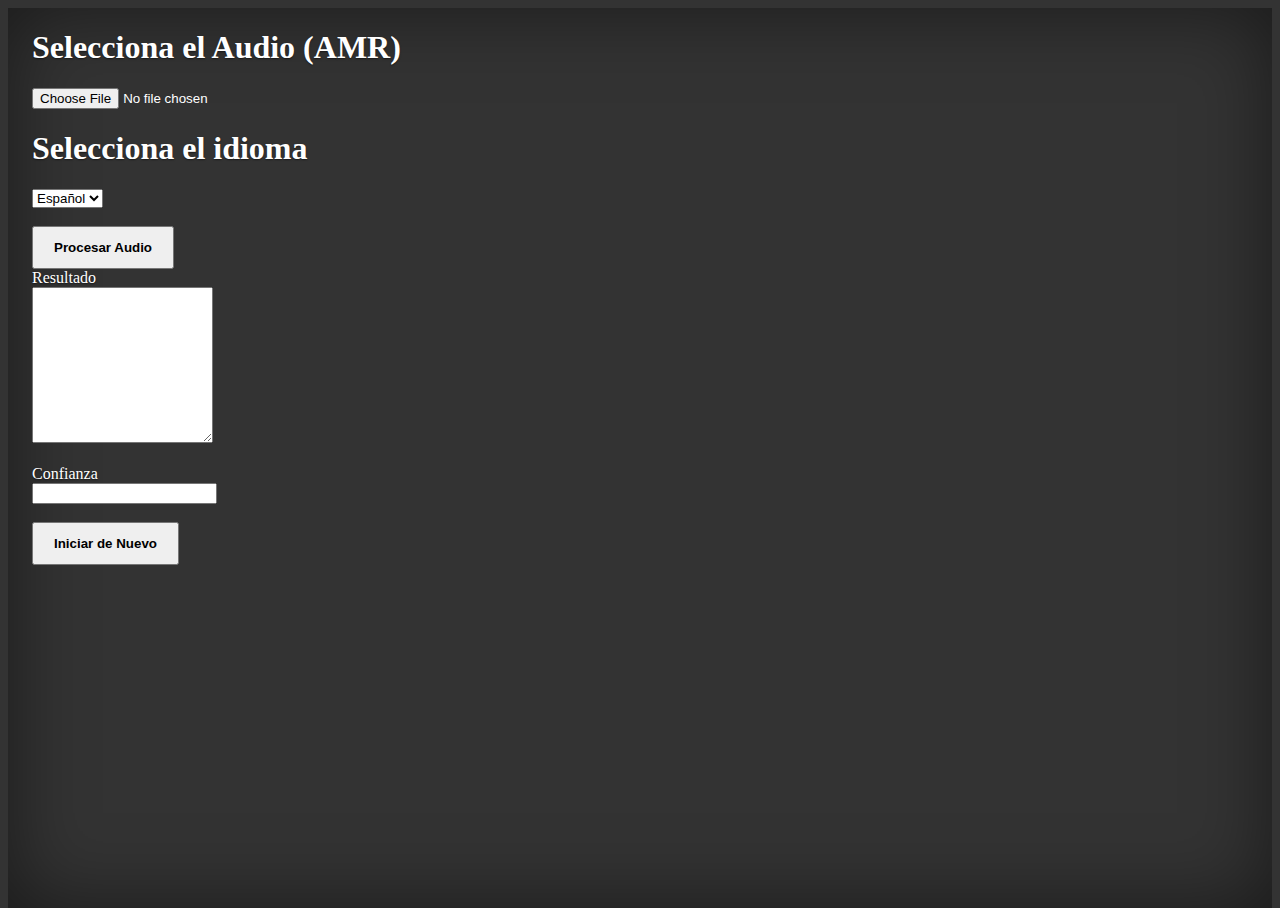
==== index.html @ 9ade4d65 "Initial commit" ====
<!doctype html>
<html lang="en">

<head>
  <!-- Required meta tags -->
  <meta charset="utf-8">
  <meta name="viewport" content="width=device-width, initial-scale=1, shrink-to-fit=no">

  <!-- Bootstrap CSS -->
  <link rel="stylesheet" href="https://stackpath.bootstrapcdn.com/bootstrap/4.1.3/css/bootstrap.min.css" integrity="sha384-MCw98/SFnGE8fJT3GXwEOngsV7Zt27NXFoaoApmYm81iuXoPkFOJwJ8ERdknLPMO" crossorigin="anonymous">
  <style>
    /*
 * Globals
 */

    /* Links */

    a,
    a:focus,
    a:hover {
      color: #fff;
    }

    /* Custom default button */

    .btn-secondary,
    .btn-secondary:hover,
    .btn-secondary:focus {
      color: #333;
      text-shadow: none;
      /* Prevent inheritance from `body` */
      background-color: #fff;
      border: .05rem solid #fff;
    }


    /*
 * Base structure
 */

    html,
    body {
      height: 100%;
      background-color: #333;
    }

    body {
      display: -ms-flexbox;
      display: flex;
      color: #fff;
      text-shadow: 0 .05rem .1rem rgba(0, 0, 0, .5);
      box-shadow: inset 0 0 5rem rgba(0, 0, 0, .5);
    }

    .cover-container {
      max-width: 42em;
    }


    /*
 * Header
 */

    .masthead {
      margin-bottom: 2rem;
    }

    .masthead-brand {
      margin-bottom: 0;
    }

    .nav-masthead .nav-link {
      padding: .25rem 0;
      font-weight: 700;
      color: rgba(255, 255, 255, .5);
      background-color: transparent;
      border-bottom: .25rem solid transparent;
    }

    .nav-masthead .nav-link:hover,
    .nav-masthead .nav-link:focus {
      border-bottom-color: rgba(255, 255, 255, .25);
    }

    .nav-masthead .nav-link+.nav-link {
      margin-left: 1rem;
    }

    .nav-masthead .active {
      color: #fff;
      border-bottom-color: #fff;
    }

    @media (min-width: 48em) {
      .masthead-brand {
        float: left;
      }
      .nav-masthead {
        float: right;
      }
    }


    /*
 * Cover
 */

    .cover {
      padding: 0 1.5rem;
    }

    .cover .btn-lg {
      padding: .75rem 1.25rem;
      font-weight: 700;
    }


    /*
 * Footer
 */

    .mastfoot {
      color: rgba(255, 255, 255, .5);
    }
  </style>
</head>

<body class="text-center">

  <div class="cover-container d-flex w-100 h-100 p-3 mx-auto flex-column">


    <main role="main" class="inner cover">
    <h1 class="cover-heading">Selecciona el Audio (AMR)</h1>
      <input type="file">
      <div>
        <textarea id="encodedResult" hidden>
        </textarea>
        <h1 class="cover-heading">Selecciona el idioma</h1>
        <div class="form-group">
     <select class="form-control" id="idioma">
       <option>Español</option>
       <option>Inglés</option>
     </select>
   </div>
      </div>
      <br>
      <button type="button" class="btn btn-success btn-lg btn-block" id="procesar" >Procesar Audio</button>
      <br>
      <div class="input-group">
        <div class="input-group-prepend">
          <span class="input-group-text">Resultado</span>
        </div>
        <textarea class="form-control" aria-label="With textarea" id="resultado" rows="10"></textarea>
      </div>
      <br>
      <div class="input-group">
        <div class="input-group-prepend">
          <span class="input-group-text">Confianza</span>
        </div>

        <input type="text" class="form-control" aria-label="With textarea" id="precision">

      </div>
        <br>
      <button type="button" class="btn btn-danger btn-lg btn-block" id="restart">Iniciar de Nuevo</button>
    </main>

    <footer class="mastfoot mt-auto">

    </footer>
  </div>


  <!-- Optional JavaScript -->
  <!-- jQuery first, then Popper.js, then Bootstrap JS -->
  <script src="https://code.jquery.com/jquery-3.3.1.min.js"></script>
  <script src="https://cdnjs.cloudflare.com/ajax/libs/popper.js/1.14.3/umd/popper.min.js" integrity="sha384-ZMP7rVo3mIykV+2+9J3UJ46jBk0WLaUAdn689aCwoqbBJiSnjAK/l8WvCWPIPm49" crossorigin="anonymous"></script>
  <script src="https://stackpath.bootstrapcdn.com/bootstrap/4.1.3/js/bootstrap.min.js" integrity="sha384-ChfqqxuZUCnJSK3+MXmPNIyE6ZbWh2IMqE241rYiqJxyMiZ6OW/JmZQ5stwEULTy" crossorigin="anonymous"></script>
  <script>
    var context = new AudioContext();
    var source = null;
    var audioBuffer = null;
    var bufferToBase64 = function(buffer) {
      var bytes = new Uint8Array(buffer);
      var len = buffer.byteLength;
      var binary = "";
      for (var i = 0; i < len; i++) {
        binary += String.fromCharCode(bytes[i]);
      }
      return window.btoa(binary);
    };
    var base64ToBuffer = function(buffer) {
      var binary = window.atob(buffer);
      var buffer = new ArrayBuffer(binary.length);
      var bytes = new Uint8Array(buffer);
      for (var i = 0; i < buffer.byteLength; i++) {
        bytes[i] = binary.charCodeAt(i) & 0xFF;
      }
      return buffer;
    };

    function initSound(arrayBuffer) {
      var base64String = bufferToBase64(arrayBuffer);
      var audioFromString = base64ToBuffer(base64String);
      document.getElementById("encodedResult").value = base64String;
      context.decodeAudioData(audioFromString, function(buffer) {
        audioBuffer = buffer;
        //$("button#procesar").removeAttr("disabled");
        $("textarea#resultado").val('');
        $("input#precision").val('');

      }, function(e) {
        console.log('Error decoding file', e);
      });
    }
    var fileInput = document.querySelector('input[type="file"]');
    fileInput.addEventListener('change', function(e) {
      var reader = new FileReader();
      reader.onload = function(e) {
        initSound(this.result);
      };
      reader.readAsArrayBuffer(this.files[0]);
    }, false);
    // Load file from a URL as an ArrayBuffer.
    // Example: loading via xhr2: loadSoundFile('sounds/test.mp3');
    function loadSoundFile(url) {
      var xhr = new XMLHttpRequest();
      xhr.open('GET', url, true);
      xhr.responseType = 'arraybuffer';
      xhr.onload = function(e) {
        initSound(this.response);

      };
      xhr.send();

    }
    $("button#procesar").click(function() {
      var base64data = $("textarea#encodedResult").val();
      var data = JSON.stringify({
        "config": {
          "encoding": "AMR",
          "sampleRateHertz": 8000,
          "languageCode": "es-MX",
          "maxAlternatives": 1,
          "profanityFilter": true,
          "enableWordTimeOffsets": false
        },
        "audio": {
          "content": base64data
        }
      });
      var settings = {
        "async": true,
        "crossDomain": true,
        "url": "https://speech.googleapis.com/v1/speech:recognize?key=AIzaSyDjFb-kHwyIdaQrjIRV_v_pJYpGWpBhKps",
        "method": "POST",
        "headers": {
          "Content-Type": "application/json",
          "Cache-Control": "no-cache",

        },
        "processData": false,
        "data": data
      }

      $.ajax(settings).done(function(response) {
        console.log(response);

        $("textarea#resultado").val(response.results["0"].alternatives["0"].transcript);
        $("input#precision").val(response.results["0"].alternatives["0"].confidence * 100);
      });

    });


    $("button#restart").click(function() {
      location.reload();

    });
  </script>


</body>

</html>
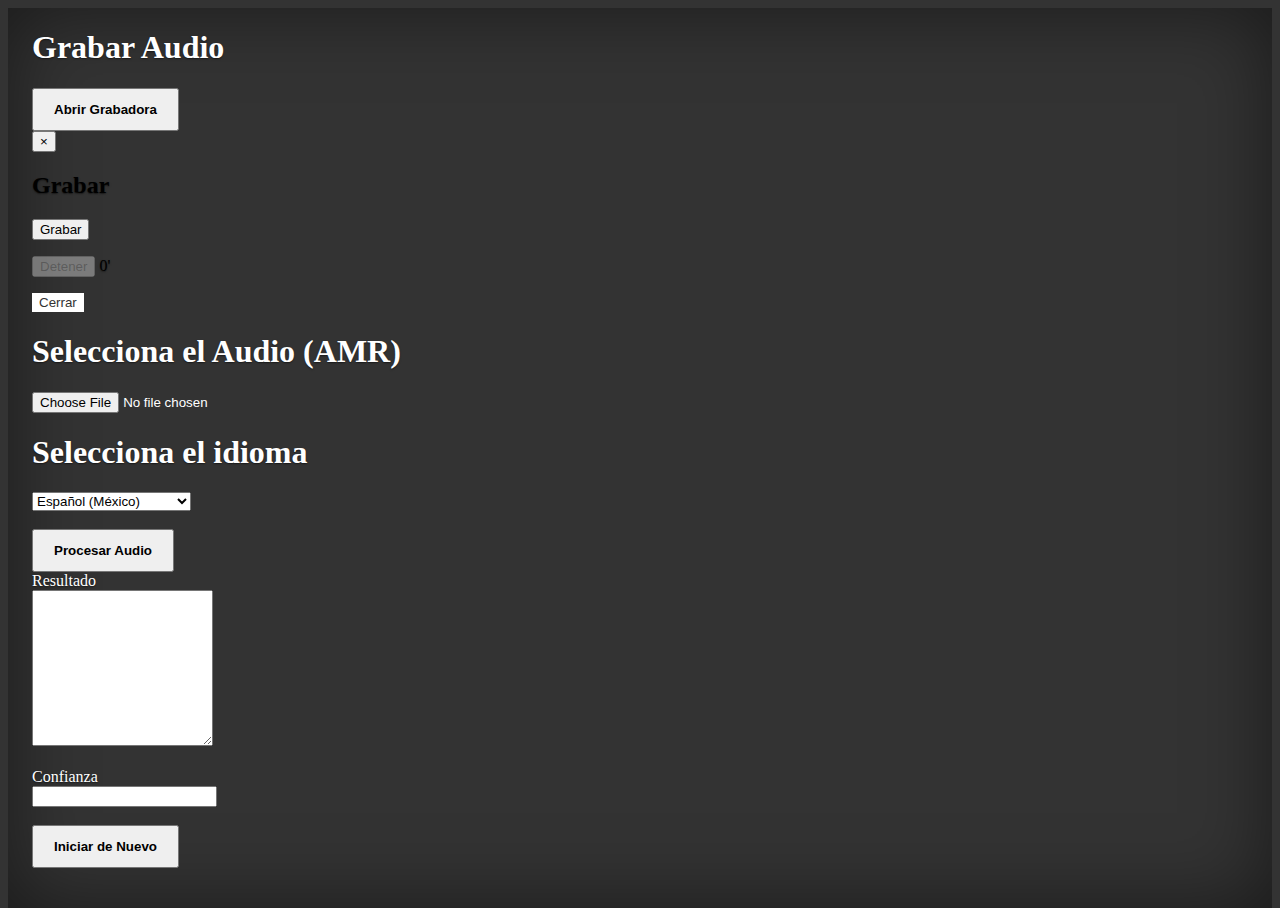
==== commit baa7eda9: "Se identa código -TODO: Abstraer código de Estilos y JavaScript -TODO: Limpieza de código e interfac" ====
--- a/index.html
+++ b/index.html
@@ -9,6 +9,14 @@
   <!-- Bootstrap CSS -->
   <link rel="stylesheet" href="https://stackpath.bootstrapcdn.com/bootstrap/4.1.3/css/bootstrap.min.css" integrity="sha384-MCw98/SFnGE8fJT3GXwEOngsV7Zt27NXFoaoApmYm81iuXoPkFOJwJ8ERdknLPMO" crossorigin="anonymous">
   <style>
+    h2.modal2 {
+      color: black;
+    }
+
+    span#amr-record-duration {
+      color: black;
+    }
+
     /*
  * Globals
  */
@@ -18,7 +26,7 @@
     a,
     a:focus,
     a:hover {
-      color: #fff;
+      color: #000;
     }
 
     /* Custom default button */
@@ -123,29 +131,84 @@
       color: rgba(255, 255, 255, .5);
     }
   </style>
+  <style>
+    div#player-amr {
+      display: none;
+    }
+  </style>
 </head>
 
 <body class="text-center">
 
   <div class="cover-container d-flex w-100 h-100 p-3 mx-auto flex-column">
-
-
     <main role="main" class="inner cover">
-    <h1 class="cover-heading">Selecciona el Audio (AMR)</h1>
+      <h1 class="cover-heading">Grabar Audio</h1>
+      <button type="button" class="btn btn-success btn-lg btn-block" data-toggle="modal" data-target="#exampleModal">
+  Abrir Grabadora
+</button>
+
+      <!-- Modal -->
+      <div class="modal fade" id="exampleModal" tabindex="-1" role="dialog" aria-labelledby="exampleModalLabel" aria-hidden="true">
+        <div class="modal-dialog" role="document">
+          <div class="modal-content">
+            <div class="modal-header">
+
+              <button type="button" class="close" data-dismiss="modal" aria-label="Close">
+          <span aria-hidden="true">&times;</span>
+        </button>
+            </div>
+            <div class="modal-body">
+              <div id="player-amr">
+                <p>
+                  Load demo file: <button id="amr-load">Load & Decode</button>
+                </p>
+                <p>
+                  Load a local file: <input type="file" id="amr-file" accept=".amr">
+                </p>
+                <p>
+                  <button id="amr-play" disabled>Play</button>
+                  <span id="amr-duration">0'</span>
+                </p>
+              </div>
+              <h2 class="modal2">Grabar</h2>
+              <div id="recorder-amr">
+                <p>
+                  <button id="amr-record">Grabar</button>
+                </p>
+                <p>
+                  <button id="amr-play-record" disabled>Detener</button>
+                  <a href="#" id="amr-down-record"></a>
+                  <span id="amr-record-duration">0'</span>
+                </p>
+              </div>
+            </div>
+            <div class="modal-footer">
+              <button type="button" class="btn btn-secondary" data-dismiss="modal">Cerrar</button>
+
+            </div>
+          </div>
+        </div>
+      </div>
+      <h1 class="cover-heading">Selecciona el Audio (AMR)</h1>
+
       <input type="file">
       <div>
         <textarea id="encodedResult" hidden>
         </textarea>
         <h1 class="cover-heading">Selecciona el idioma</h1>
         <div class="form-group">
-     <select class="form-control" id="idioma">
-       <option>Español</option>
-       <option>Inglés</option>
+          <select class="form-control" id="langcodeselect">
+       <option value="es-MX">Español (México)</option>
+       <option value="es-AR">Español (Argentina)</option>
+       <option value="es-BO">Español (Bolivia)</option>
+       <option value="es-PE">Español (Perú)</option>
+       <option value="en-US">English (United States)</option>
+       <option value="en-GB">English (Great Britain)</option>
      </select>
-   </div>
+        </div>
       </div>
       <br>
-      <button type="button" class="btn btn-success btn-lg btn-block" id="procesar" >Procesar Audio</button>
+      <button type="button" class="btn btn-success btn-lg btn-block" id="procesar">Procesar Audio</button>
       <br>
       <div class="input-group">
         <div class="input-group-prepend">
@@ -162,7 +225,7 @@
         <input type="text" class="form-control" aria-label="With textarea" id="precision">
 
       </div>
-        <br>
+      <br>
       <button type="button" class="btn btn-danger btn-lg btn-block" id="restart">Iniciar de Nuevo</button>
     </main>
 
@@ -177,6 +240,7 @@
   <script src="https://code.jquery.com/jquery-3.3.1.min.js"></script>
   <script src="https://cdnjs.cloudflare.com/ajax/libs/popper.js/1.14.3/umd/popper.min.js" integrity="sha384-ZMP7rVo3mIykV+2+9J3UJ46jBk0WLaUAdn689aCwoqbBJiSnjAK/l8WvCWPIPm49" crossorigin="anonymous"></script>
   <script src="https://stackpath.bootstrapcdn.com/bootstrap/4.1.3/js/bootstrap.min.js" integrity="sha384-ChfqqxuZUCnJSK3+MXmPNIyE6ZbWh2IMqE241rYiqJxyMiZ6OW/JmZQ5stwEULTy" crossorigin="anonymous"></script>
+  <script src="amr.js"></script>
   <script>
     var context = new AudioContext();
     var source = null;
@@ -236,12 +300,14 @@
 
     }
     $("button#procesar").click(function() {
+      var langcode = $("#langcodeselect").val();
       var base64data = $("textarea#encodedResult").val();
+      console.log(langcode);
       var data = JSON.stringify({
         "config": {
           "encoding": "AMR",
           "sampleRateHertz": 8000,
-          "languageCode": "es-MX",
+          "languageCode": langcode,
           "maxAlternatives": 1,
           "profanityFilter": true,
           "enableWordTimeOffsets": false
@@ -279,7 +345,104 @@
 
     });
   </script>
-
+  <script>
+    (function() {
+      function E(selector) {
+        return document.querySelector(selector);
+      }
+
+      /**** Decode & Play ****/
+
+      var amr;
+
+      var loadDemoBtn = E('#amr-load');
+      var loadAmrFile = E('#amr-file');
+      var playBtn = E('#amr-play');
+      var duration = E('#amr-duration');
+
+      loadDemoBtn.onclick = function() {
+        amr = new BenzAMRRecorder();
+        loadDemoBtn.setAttribute('disabled', true);
+        loadAmrFile.setAttribute('disabled', true);
+        playBtn.setAttribute('disabled', true);
+        amr.initWithUrl('./res/mario.amr').then(function() {
+          loadDemoBtn.removeAttribute('disabled');
+          loadAmrFile.removeAttribute('disabled');
+          playBtn.removeAttribute('disabled');
+          duration.innerHTML = amr.getDuration().toFixed(2) + '\'';
+        });
+      };
+
+      playBtn.onclick = function() {
+        if (amr.isPlaying()) {
+          amr.stop();
+          playBtn.innerHTML = 'Play';
+        } else {
+          amr.play();
+          playBtn.innerHTML = 'Stop';
+          amr.onEnded(function() {
+            playBtn.innerHTML = 'Play';
+          });
+        }
+      };
+
+      loadAmrFile.onchange = function() {
+        amr = new BenzAMRRecorder();
+        loadDemoBtn.setAttribute('disabled', true);
+        loadAmrFile.setAttribute('disabled', true);
+        playBtn.setAttribute('disabled', true);
+        amr.initWithBlob(this.files[0]).then(function() {
+          loadDemoBtn.removeAttribute('disabled');
+          loadAmrFile.removeAttribute('disabled');
+          playBtn.removeAttribute('disabled');
+          duration.innerHTML = amr.getDuration().toFixed(2) + '\'';
+        });
+      };
+
+      /***** Record & Encode *****/
+
+      var amrForRecorder;
+
+      var recordBtn = E('#amr-record');
+      var playRecordBtn = E('#amr-play-record');
+      var downRecordLink = E('#amr-down-record');
+      var recordDuration = E('#amr-record-duration');
+
+      recordBtn.onclick = function() {
+        if (amrForRecorder && amrForRecorder.isRecording()) {
+          recordBtn.innerHTML = 'Grabar';
+          playRecordBtn.removeAttribute('disabled');
+          amrForRecorder.finishRecord().then(() => {
+            downRecordLink.href = window.URL.createObjectURL(amrForRecorder.getBlob());
+            downRecordLink.innerHTML = 'Descargar';
+            recordDuration.innerHTML = amrForRecorder.getDuration().toFixed(2) + '\'';
+          });
+        } else {
+          recordBtn.innerHTML = 'Detener';
+          playRecordBtn.setAttribute('disabled', true);
+          amrForRecorder = new BenzAMRRecorder();
+          amrForRecorder.initWithRecord().then(() => {
+            amrForRecorder.startRecord();
+          }).catch(function(e) {
+            alert(JSON.stringify(e));
+          });
+        }
+      };
+
+      playRecordBtn.onclick = function() {
+        if (amrForRecorder.isPlaying()) {
+          amrForRecorder.stop();
+          playRecordBtn.innerHTML = 'Reproducir';
+        } else {
+          amrForRecorder.play();
+          playRecordBtn.innerHTML = 'Detener';
+          amrForRecorder.onEnded(function() {
+            playRecordBtn.innerHTML = 'Play Record';
+          });
+        }
+      };
+    })();
+  </script>
 
 </body>
 
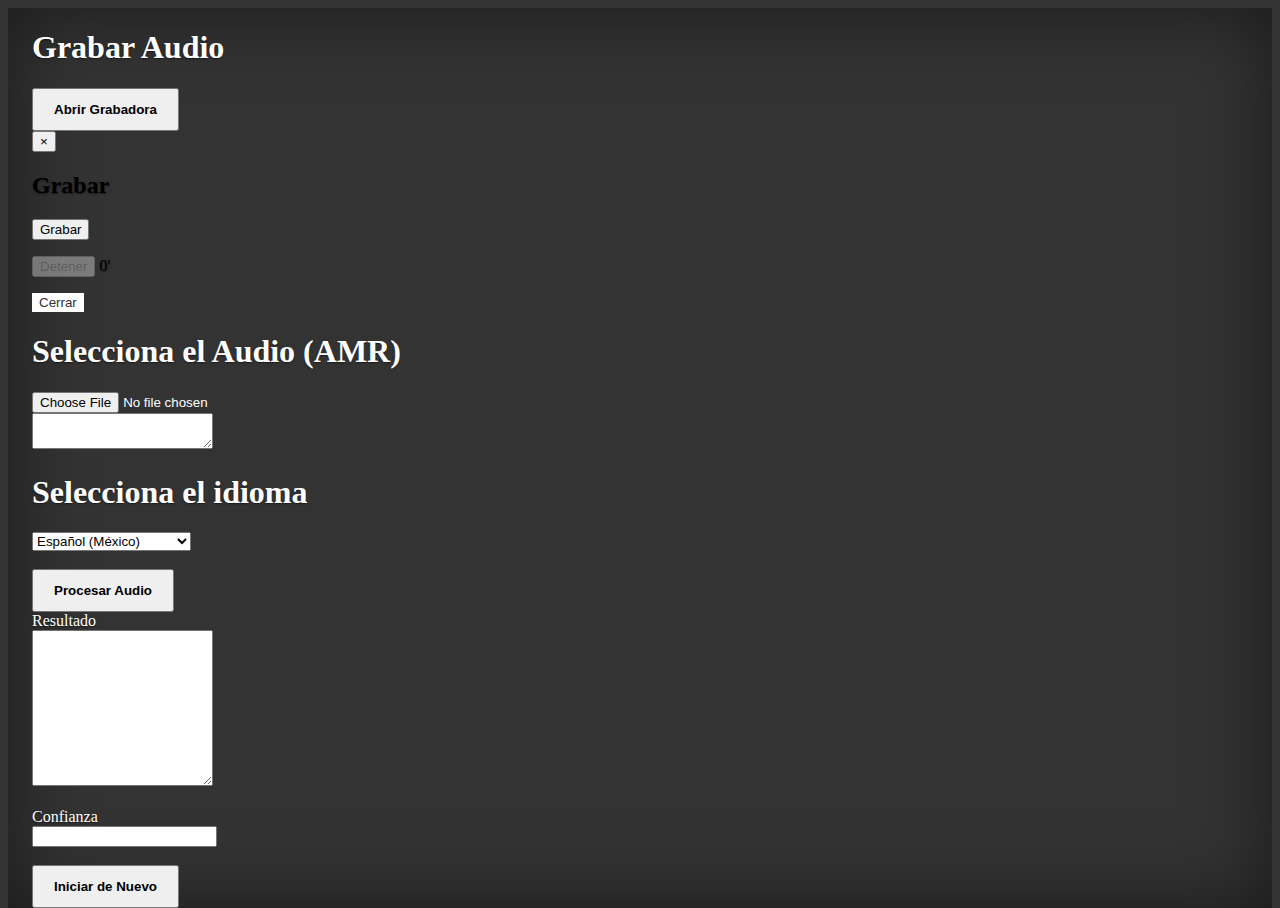
==== commit 71970987: "Se cambia función de Base64" ====
--- a/index.html
+++ b/index.html
@@ -191,9 +191,9 @@
       </div>
       <h1 class="cover-heading">Selecciona el Audio (AMR)</h1>
 
-      <input type="file">
+      <input type="file" id="filePicker">
       <div>
-        <textarea id="encodedResult" hidden>
+        <textarea id="encodedResult">
         </textarea>
         <h1 class="cover-heading">Selecciona el idioma</h1>
         <div class="form-group">
@@ -242,63 +242,27 @@
   <script src="https://stackpath.bootstrapcdn.com/bootstrap/4.1.3/js/bootstrap.min.js" integrity="sha384-ChfqqxuZUCnJSK3+MXmPNIyE6ZbWh2IMqE241rYiqJxyMiZ6OW/JmZQ5stwEULTy" crossorigin="anonymous"></script>
   <script src="amr.js"></script>
   <script>
-    var context = new AudioContext();
-    var source = null;
-    var audioBuffer = null;
-    var bufferToBase64 = function(buffer) {
-      var bytes = new Uint8Array(buffer);
-      var len = buffer.byteLength;
-      var binary = "";
-      for (var i = 0; i < len; i++) {
-        binary += String.fromCharCode(bytes[i]);
-      }
-      return window.btoa(binary);
-    };
-    var base64ToBuffer = function(buffer) {
-      var binary = window.atob(buffer);
-      var buffer = new ArrayBuffer(binary.length);
-      var bytes = new Uint8Array(buffer);
-      for (var i = 0; i < buffer.byteLength; i++) {
-        bytes[i] = binary.charCodeAt(i) & 0xFF;
-      }
-      return buffer;
-    };
-
-    function initSound(arrayBuffer) {
-      var base64String = bufferToBase64(arrayBuffer);
-      var audioFromString = base64ToBuffer(base64String);
-      document.getElementById("encodedResult").value = base64String;
-      context.decodeAudioData(audioFromString, function(buffer) {
-        audioBuffer = buffer;
-        //$("button#procesar").removeAttr("disabled");
-        $("textarea#resultado").val('');
-        $("input#precision").val('');
-
-      }, function(e) {
-        console.log('Error decoding file', e);
-      });
-    }
-    var fileInput = document.querySelector('input[type="file"]');
-    fileInput.addEventListener('change', function(e) {
-      var reader = new FileReader();
-      reader.onload = function(e) {
-        initSound(this.result);
-      };
-      reader.readAsArrayBuffer(this.files[0]);
-    }, false);
-    // Load file from a URL as an ArrayBuffer.
-    // Example: loading via xhr2: loadSoundFile('sounds/test.mp3');
-    function loadSoundFile(url) {
-      var xhr = new XMLHttpRequest();
-      xhr.open('GET', url, true);
-      xhr.responseType = 'arraybuffer';
-      xhr.onload = function(e) {
-        initSound(this.response);
-
-      };
-      xhr.send();
-
-    }
+  var handleFileSelect = function(evt) {
+    var files = evt.target.files;
+    var file = files[0];
+
+    if (files && file) {
+        var reader = new FileReader();
+
+        reader.onload = function(readerEvt) {
+            var binaryString = readerEvt.target.result;
+            document.getElementById("encodedResult").value = btoa(binaryString);
+        };
+
+        reader.readAsBinaryString(file);
+    }
+};
+
+if (window.File && window.FileReader && window.FileList && window.Blob) {
+    document.getElementById('filePicker').addEventListener('change', handleFileSelect, false);
+} else {
+    alert('Tu navegador no soporta este evento.');
+}
     $("button#procesar").click(function() {
       var langcode = $("#langcodeselect").val();
       var base64data = $("textarea#encodedResult").val();
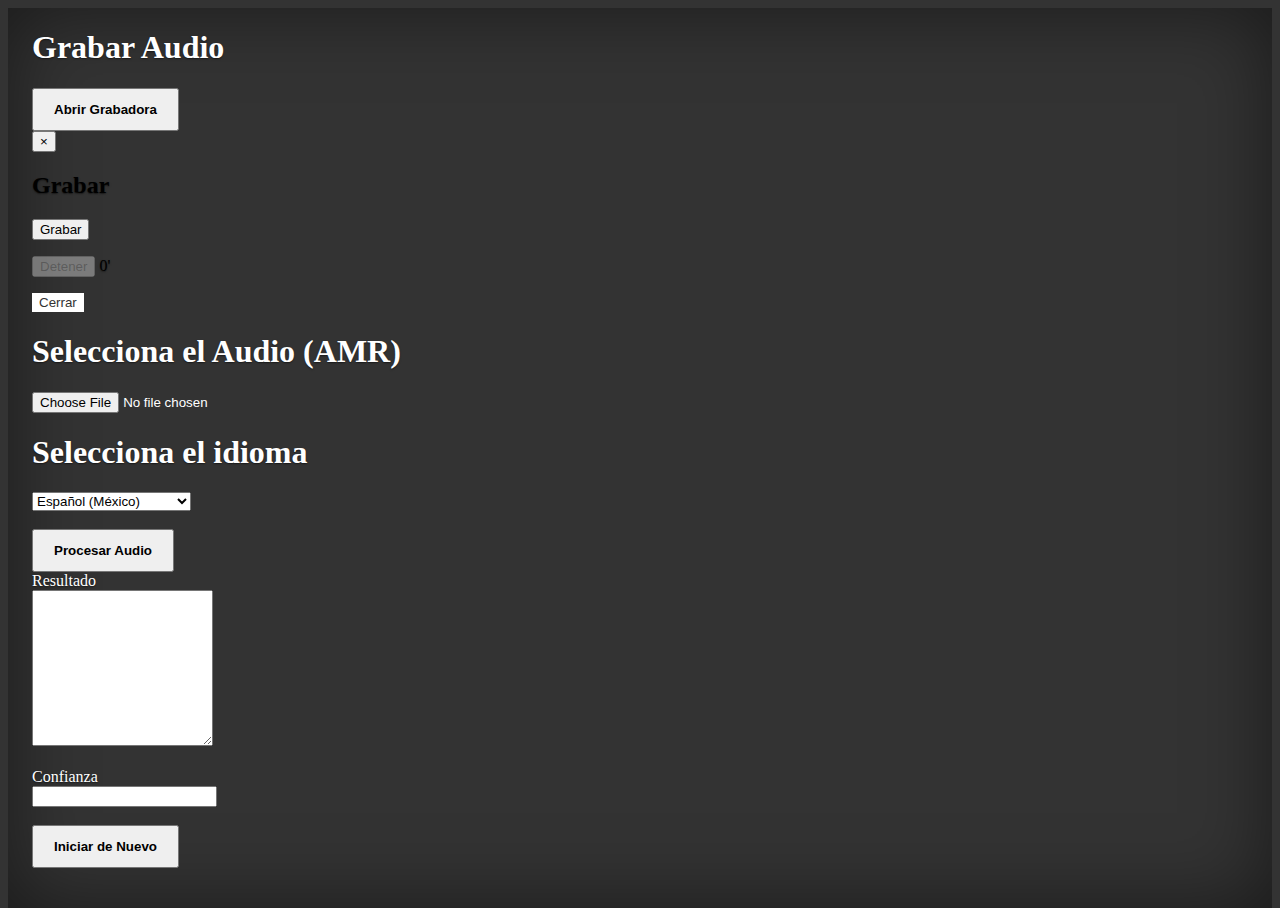
==== commit 5e070bf0: "Se agrega Fix para el prime rinicio de la grabadora" ====
--- a/index.html
+++ b/index.html
@@ -193,7 +193,7 @@
 
       <input type="file" id="filePicker">
       <div>
-        <textarea id="encodedResult">
+        <textarea id="encodedResult" hidden>
         </textarea>
         <h1 class="cover-heading">Selecciona el idioma</h1>
         <div class="form-group">
@@ -237,6 +237,12 @@
 
   <!-- Optional JavaScript -->
   <!-- jQuery first, then Popper.js, then Bootstrap JS -->
+  <script>
+  window.onload = function() {
+  var context = new AudioContext();
+
+}
+  </script>
   <script src="https://code.jquery.com/jquery-3.3.1.min.js"></script>
   <script src="https://cdnjs.cloudflare.com/ajax/libs/popper.js/1.14.3/umd/popper.min.js" integrity="sha384-ZMP7rVo3mIykV+2+9J3UJ46jBk0WLaUAdn689aCwoqbBJiSnjAK/l8WvCWPIPm49" crossorigin="anonymous"></script>
   <script src="https://stackpath.bootstrapcdn.com/bootstrap/4.1.3/js/bootstrap.min.js" integrity="sha384-ChfqqxuZUCnJSK3+MXmPNIyE6ZbWh2IMqE241rYiqJxyMiZ6OW/JmZQ5stwEULTy" crossorigin="anonymous"></script>
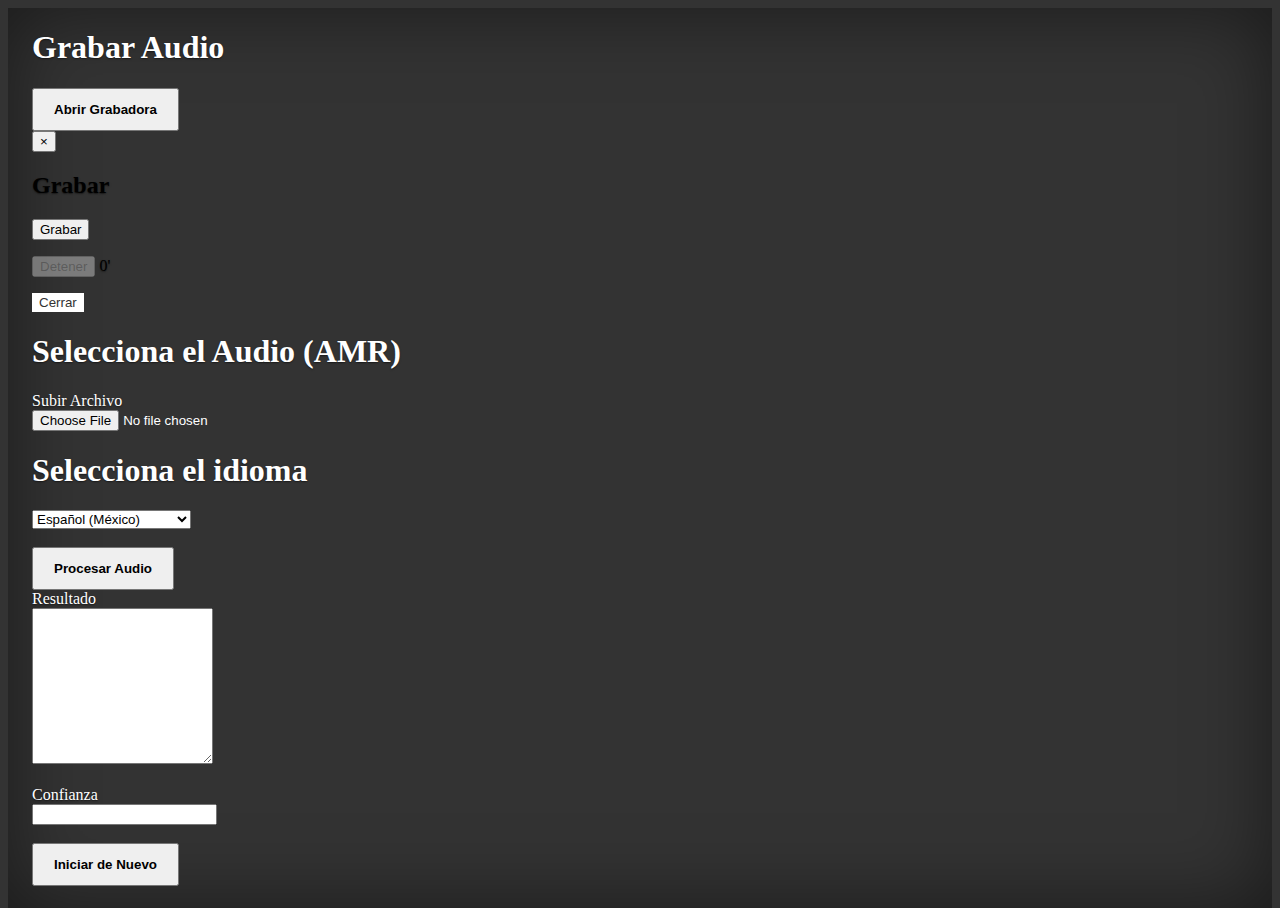
==== commit 4e12eeb4: "Se cambia el formulario de Upload" ====
--- a/index.html
+++ b/index.html
@@ -190,8 +190,15 @@
         </div>
       </div>
       <h1 class="cover-heading">Selecciona el Audio (AMR)</h1>
-
-      <input type="file" id="filePicker">
+      <div class="input-group mb-3">
+        <div class="input-group-prepend">
+          <span class="input-group-text" id="inputGroupFileAddon01">Subir Archivo</span>
+        </div>
+        <div class="custom-file">
+          <input type="file" class="custom-file-input" id="filePicker" aria-describedby="inputGroupFileAddon01">
+          <label class="custom-file-label" for="inputGroupFile01"></label>
+        </div>
+      </div>
       <div>
         <textarea id="encodedResult" hidden>
         </textarea>
@@ -384,6 +391,7 @@
           playRecordBtn.removeAttribute('disabled');
           amrForRecorder.finishRecord().then(() => {
             downRecordLink.href = window.URL.createObjectURL(amrForRecorder.getBlob());
+            console.log(amrForRecorder.getBlob());
             downRecordLink.innerHTML = 'Descargar';
             recordDuration.innerHTML = amrForRecorder.getDuration().toFixed(2) + '\'';
           });
@@ -407,7 +415,7 @@
           amrForRecorder.play();
           playRecordBtn.innerHTML = 'Detener';
           amrForRecorder.onEnded(function() {
-            playRecordBtn.innerHTML = 'Play Record';
+            playRecordBtn.innerHTML = 'Reproducir Grabacion';
           });
         }
       };
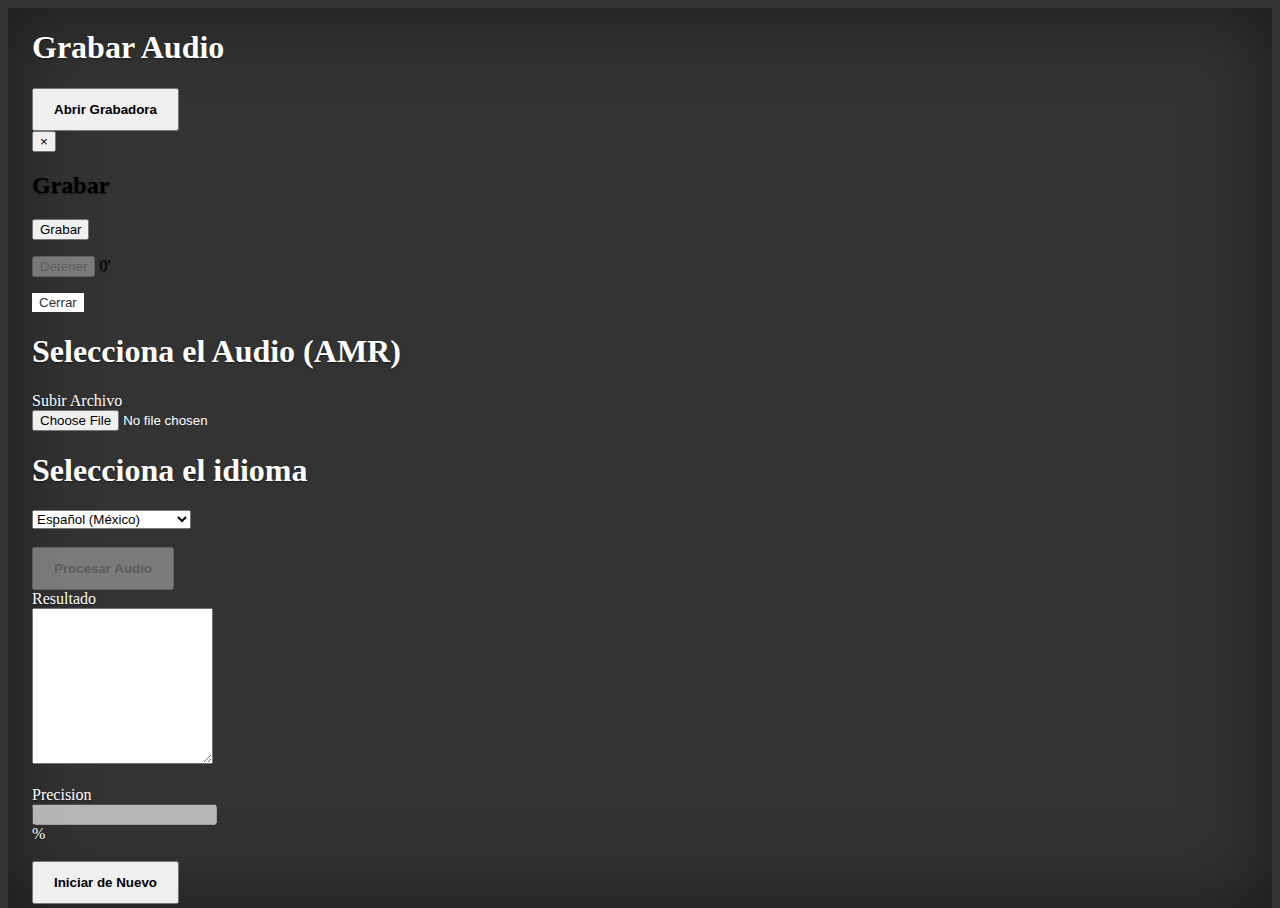
==== commit 0972bda5: "Abstraccion de codigo y clases" ====
--- a/index.html
+++ b/index.html
@@ -8,134 +8,7 @@
 
   <!-- Bootstrap CSS -->
   <link rel="stylesheet" href="https://stackpath.bootstrapcdn.com/bootstrap/4.1.3/css/bootstrap.min.css" integrity="sha384-MCw98/SFnGE8fJT3GXwEOngsV7Zt27NXFoaoApmYm81iuXoPkFOJwJ8ERdknLPMO" crossorigin="anonymous">
-  <style>
-    h2.modal2 {
-      color: black;
-    }
-
-    span#amr-record-duration {
-      color: black;
-    }
-
-    /*
- * Globals
- */
-
-    /* Links */
-
-    a,
-    a:focus,
-    a:hover {
-      color: #000;
-    }
-
-    /* Custom default button */
-
-    .btn-secondary,
-    .btn-secondary:hover,
-    .btn-secondary:focus {
-      color: #333;
-      text-shadow: none;
-      /* Prevent inheritance from `body` */
-      background-color: #fff;
-      border: .05rem solid #fff;
-    }
-
-
-    /*
- * Base structure
- */
-
-    html,
-    body {
-      height: 100%;
-      background-color: #333;
-    }
-
-    body {
-      display: -ms-flexbox;
-      display: flex;
-      color: #fff;
-      text-shadow: 0 .05rem .1rem rgba(0, 0, 0, .5);
-      box-shadow: inset 0 0 5rem rgba(0, 0, 0, .5);
-    }
-
-    .cover-container {
-      max-width: 42em;
-    }
-
-
-    /*
- * Header
- */
-
-    .masthead {
-      margin-bottom: 2rem;
-    }
-
-    .masthead-brand {
-      margin-bottom: 0;
-    }
-
-    .nav-masthead .nav-link {
-      padding: .25rem 0;
-      font-weight: 700;
-      color: rgba(255, 255, 255, .5);
-      background-color: transparent;
-      border-bottom: .25rem solid transparent;
-    }
-
-    .nav-masthead .nav-link:hover,
-    .nav-masthead .nav-link:focus {
-      border-bottom-color: rgba(255, 255, 255, .25);
-    }
-
-    .nav-masthead .nav-link+.nav-link {
-      margin-left: 1rem;
-    }
-
-    .nav-masthead .active {
-      color: #fff;
-      border-bottom-color: #fff;
-    }
-
-    @media (min-width: 48em) {
-      .masthead-brand {
-        float: left;
-      }
-      .nav-masthead {
-        float: right;
-      }
-    }
-
-
-    /*
- * Cover
- */
-
-    .cover {
-      padding: 0 1.5rem;
-    }
-
-    .cover .btn-lg {
-      padding: .75rem 1.25rem;
-      font-weight: 700;
-    }
-
-
-    /*
- * Footer
- */
-
-    .mastfoot {
-      color: rgba(255, 255, 255, .5);
-    }
-  </style>
-  <style>
-    div#player-amr {
-      display: none;
-    }
-  </style>
+  <link rel="stylesheet" href="css/style.css">
 </head>
 
 <body class="text-center">
@@ -215,7 +88,7 @@
         </div>
       </div>
       <br>
-      <button type="button" class="btn btn-success btn-lg btn-block" id="procesar">Procesar Audio</button>
+      <button type="button" class="btn btn-success btn-lg btn-block" id="procesar" disabled>Procesar Audio</button>
       <br>
       <div class="input-group">
         <div class="input-group-prepend">
@@ -224,13 +97,15 @@
         <textarea class="form-control" aria-label="With textarea" id="resultado" rows="10"></textarea>
       </div>
       <br>
-      <div class="input-group">
+
+      <div class="input-group mb-3">
         <div class="input-group-prepend">
-          <span class="input-group-text">Confianza</span>
+          <span class="input-group-text">Precision</span>
         </div>
-
-        <input type="text" class="form-control" aria-label="With textarea" id="precision">
-
+        <input type="text" class="form-control" aria-label="With textarea" id="precision" disabled>
+        <div class="input-group-append">
+          <span class="input-group-text">%</span>
+        </div>
       </div>
       <br>
       <button type="button" class="btn btn-danger btn-lg btn-block" id="restart">Iniciar de Nuevo</button>
@@ -245,182 +120,18 @@
   <!-- Optional JavaScript -->
   <!-- jQuery first, then Popper.js, then Bootstrap JS -->
   <script>
-  window.onload = function() {
-  var context = new AudioContext();
+    window.onload = function() {
+      var context = new AudioContext();
 
-}
+    }
   </script>
   <script src="https://code.jquery.com/jquery-3.3.1.min.js"></script>
   <script src="https://cdnjs.cloudflare.com/ajax/libs/popper.js/1.14.3/umd/popper.min.js" integrity="sha384-ZMP7rVo3mIykV+2+9J3UJ46jBk0WLaUAdn689aCwoqbBJiSnjAK/l8WvCWPIPm49" crossorigin="anonymous"></script>
   <script src="https://stackpath.bootstrapcdn.com/bootstrap/4.1.3/js/bootstrap.min.js" integrity="sha384-ChfqqxuZUCnJSK3+MXmPNIyE6ZbWh2IMqE241rYiqJxyMiZ6OW/JmZQ5stwEULTy" crossorigin="anonymous"></script>
-  <script src="amr.js"></script>
-  <script>
-  var handleFileSelect = function(evt) {
-    var files = evt.target.files;
-    var file = files[0];
+  <script src="js/amr.js"></script>
+  <script src="js/amrcustom.js"></script>
+  <script src="js/request.js"></script>
 
-    if (files && file) {
-        var reader = new FileReader();
-
-        reader.onload = function(readerEvt) {
-            var binaryString = readerEvt.target.result;
-            document.getElementById("encodedResult").value = btoa(binaryString);
-        };
-
-        reader.readAsBinaryString(file);
-    }
-};
-
-if (window.File && window.FileReader && window.FileList && window.Blob) {
-    document.getElementById('filePicker').addEventListener('change', handleFileSelect, false);
-} else {
-    alert('Tu navegador no soporta este evento.');
-}
-    $("button#procesar").click(function() {
-      var langcode = $("#langcodeselect").val();
-      var base64data = $("textarea#encodedResult").val();
-      console.log(langcode);
-      var data = JSON.stringify({
-        "config": {
-          "encoding": "AMR",
-          "sampleRateHertz": 8000,
-          "languageCode": langcode,
-          "maxAlternatives": 1,
-          "profanityFilter": true,
-          "enableWordTimeOffsets": false
-        },
-        "audio": {
-          "content": base64data
-        }
-      });
-      var settings = {
-        "async": true,
-        "crossDomain": true,
-        "url": "https://speech.googleapis.com/v1/speech:recognize?key=AIzaSyDjFb-kHwyIdaQrjIRV_v_pJYpGWpBhKps",
-        "method": "POST",
-        "headers": {
-          "Content-Type": "application/json",
-          "Cache-Control": "no-cache",
-
-        },
-        "processData": false,
-        "data": data
-      }
-
-      $.ajax(settings).done(function(response) {
-        console.log(response);
-
-        $("textarea#resultado").val(response.results["0"].alternatives["0"].transcript);
-        $("input#precision").val(response.results["0"].alternatives["0"].confidence * 100);
-      });
-
-    });
-
-
-    $("button#restart").click(function() {
-      location.reload();
-
-    });
-  </script>
-  <script>
-    (function() {
-      function E(selector) {
-        return document.querySelector(selector);
-      }
-
-      /**** Decode & Play ****/
-
-      var amr;
-
-      var loadDemoBtn = E('#amr-load');
-      var loadAmrFile = E('#amr-file');
-      var playBtn = E('#amr-play');
-      var duration = E('#amr-duration');
-
-      loadDemoBtn.onclick = function() {
-        amr = new BenzAMRRecorder();
-        loadDemoBtn.setAttribute('disabled', true);
-        loadAmrFile.setAttribute('disabled', true);
-        playBtn.setAttribute('disabled', true);
-        amr.initWithUrl('./res/mario.amr').then(function() {
-          loadDemoBtn.removeAttribute('disabled');
-          loadAmrFile.removeAttribute('disabled');
-          playBtn.removeAttribute('disabled');
-          duration.innerHTML = amr.getDuration().toFixed(2) + '\'';
-        });
-      };
-
-      playBtn.onclick = function() {
-        if (amr.isPlaying()) {
-          amr.stop();
-          playBtn.innerHTML = 'Play';
-        } else {
-          amr.play();
-          playBtn.innerHTML = 'Stop';
-          amr.onEnded(function() {
-            playBtn.innerHTML = 'Play';
-          });
-        }
-      };
-
-      loadAmrFile.onchange = function() {
-        amr = new BenzAMRRecorder();
-        loadDemoBtn.setAttribute('disabled', true);
-        loadAmrFile.setAttribute('disabled', true);
-        playBtn.setAttribute('disabled', true);
-        amr.initWithBlob(this.files[0]).then(function() {
-          loadDemoBtn.removeAttribute('disabled');
-          loadAmrFile.removeAttribute('disabled');
-          playBtn.removeAttribute('disabled');
-          duration.innerHTML = amr.getDuration().toFixed(2) + '\'';
-        });
-      };
-
-      /***** Record & Encode *****/
-
-      var amrForRecorder;
-
-      var recordBtn = E('#amr-record');
-      var playRecordBtn = E('#amr-play-record');
-      var downRecordLink = E('#amr-down-record');
-      var recordDuration = E('#amr-record-duration');
-
-      recordBtn.onclick = function() {
-        if (amrForRecorder && amrForRecorder.isRecording()) {
-          recordBtn.innerHTML = 'Grabar';
-          playRecordBtn.removeAttribute('disabled');
-          amrForRecorder.finishRecord().then(() => {
-            downRecordLink.href = window.URL.createObjectURL(amrForRecorder.getBlob());
-            console.log(amrForRecorder.getBlob());
-            downRecordLink.innerHTML = 'Descargar';
-            recordDuration.innerHTML = amrForRecorder.getDuration().toFixed(2) + '\'';
-          });
-        } else {
-          recordBtn.innerHTML = 'Detener';
-          playRecordBtn.setAttribute('disabled', true);
-          amrForRecorder = new BenzAMRRecorder();
-          amrForRecorder.initWithRecord().then(() => {
-            amrForRecorder.startRecord();
-          }).catch(function(e) {
-            alert(JSON.stringify(e));
-          });
-        }
-      };
-
-      playRecordBtn.onclick = function() {
-        if (amrForRecorder.isPlaying()) {
-          amrForRecorder.stop();
-          playRecordBtn.innerHTML = 'Reproducir';
-        } else {
-          amrForRecorder.play();
-          playRecordBtn.innerHTML = 'Detener';
-          amrForRecorder.onEnded(function() {
-            playRecordBtn.innerHTML = 'Reproducir Grabacion';
-          });
-        }
-      };
-    })();
-  </script>
 
 </body>
 
--- a/css/style.css
+++ b/css/style.css
@@ -0,0 +1,96 @@
+input#precision {
+  text-align: right;
+}
+
+h2.modal2 {
+  color: black;
+}
+
+span#amr-record-duration {
+  color: black;
+}
+
+a, a:focus, a:hover {
+  color: #000;
+}
+
+/* Custom default button */
+
+.btn-secondary, .btn-secondary:hover, .btn-secondary:focus {
+  color: #333;
+  text-shadow: none;
+  background-color: #fff;
+  border: .05rem solid #fff;
+}
+
+html, body {
+  height: 100%;
+  background-color: #333;
+}
+
+body {
+  display: -ms-flexbox;
+  display: flex;
+  color: #fff;
+  text-shadow: 0 .05rem .1rem rgba(0, 0, 0, .5);
+  box-shadow: inset 0 0 5rem rgba(0, 0, 0, .5);
+}
+
+.cover-container {
+  max-width: 42em;
+}
+
+.masthead {
+  margin-bottom: 2rem;
+}
+
+.masthead-brand {
+  margin-bottom: 0;
+}
+
+.nav-masthead .nav-link {
+  padding: .25rem 0;
+  font-weight: 700;
+  color: rgba(255, 255, 255, .5);
+  background-color: transparent;
+  border-bottom: .25rem solid transparent;
+}
+
+.nav-masthead .nav-link:hover, .nav-masthead .nav-link:focus {
+  border-bottom-color: rgba(255, 255, 255, .25);
+}
+
+.nav-masthead .nav-link+.nav-link {
+  margin-left: 1rem;
+}
+
+.nav-masthead .active {
+  color: #fff;
+  border-bottom-color: #fff;
+}
+
+@media (min-width: 48em) {
+  .masthead-brand {
+    float: left;
+  }
+  .nav-masthead {
+    float: right;
+  }
+}
+
+.cover {
+  padding: 0 1.5rem;
+}
+
+.cover .btn-lg {
+  padding: .75rem 1.25rem;
+  font-weight: 700;
+}
+
+.mastfoot {
+  color: rgba(255, 255, 255, .5);
+}
+
+div#player-amr {
+  display: none;
+}
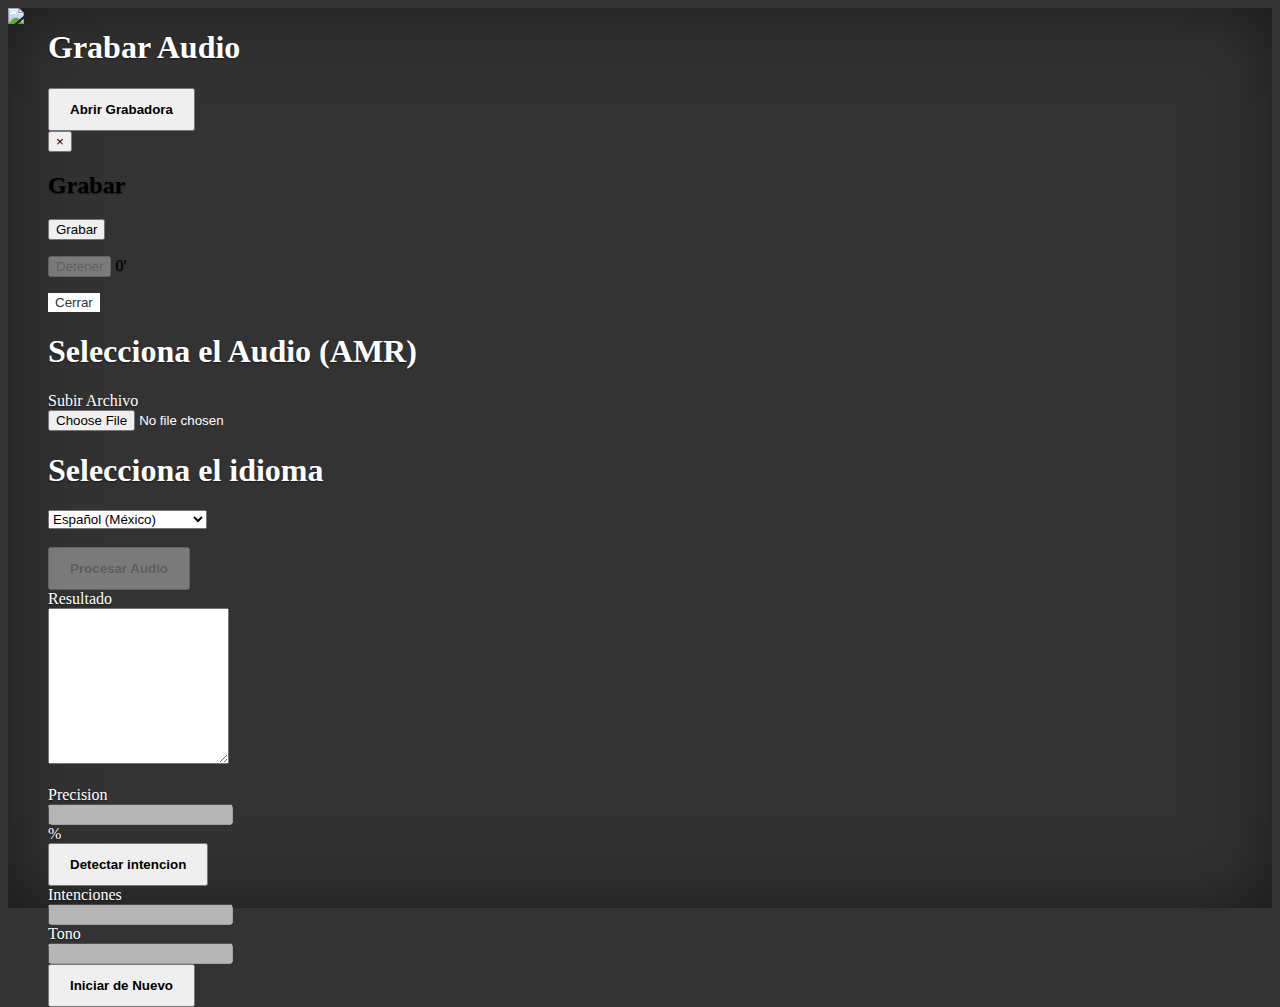
==== commit 94846409: "Se agrega opción para Portugués." ====
--- a/index.html
+++ b/index.html
@@ -1,5 +1,5 @@
 <!doctype html>
-<html lang="en">
+<html lang="es">
 
 <head>
   <!-- Required meta tags -->
@@ -12,7 +12,9 @@
 </head>
 
 <body class="text-center">
-
+  <div class="ajax-loader">
+    <img src="sources/loader.gif" class="img-responsive" />
+  </div>
   <div class="cover-container d-flex w-100 h-100 p-3 mx-auto flex-column">
     <main role="main" class="inner cover">
       <h1 class="cover-heading">Grabar Audio</h1>
@@ -62,6 +64,8 @@
           </div>
         </div>
       </div>
+
+
       <h1 class="cover-heading">Selecciona el Audio (AMR)</h1>
       <div class="input-group mb-3">
         <div class="input-group-prepend">
@@ -84,6 +88,8 @@
        <option value="es-PE">Español (Perú)</option>
        <option value="en-US">English (United States)</option>
        <option value="en-GB">English (Great Britain)</option>
+       <option value="pt-BR">Português (Brasil)</option>
+       <option value="pt-PT">Português (Portugal)</option>
      </select>
         </div>
       </div>
@@ -107,7 +113,20 @@
           <span class="input-group-text">%</span>
         </div>
       </div>
-      <br>
+
+      <button type="button" class="btn btn-warning btn-lg btn-block" id="intencion">Detectar intencion</button>
+      <br>
+      <div class="input-group mb-3">
+        <div class="input-group-prepend">
+          <span class="input-group-text">Intenciones</span>
+        </div>
+        <input type="text" class="form-control" aria-label="With textarea" id="intent" disabled>
+        <div class="input-group-prepend">
+          <span class="input-group-text">Tono</span>
+        </div>
+        <input type="text" class="form-control" aria-label="With textarea" id="tono" disabled>
+      </div>
+
       <button type="button" class="btn btn-danger btn-lg btn-block" id="restart">Iniciar de Nuevo</button>
     </main>
 
@@ -120,16 +139,103 @@
   <!-- Optional JavaScript -->
   <!-- jQuery first, then Popper.js, then Bootstrap JS -->
   <script>
-    window.onload = function() {
-      var context = new AudioContext();
-
-    }
   </script>
   <script src="https://code.jquery.com/jquery-3.3.1.min.js"></script>
   <script src="https://cdnjs.cloudflare.com/ajax/libs/popper.js/1.14.3/umd/popper.min.js" integrity="sha384-ZMP7rVo3mIykV+2+9J3UJ46jBk0WLaUAdn689aCwoqbBJiSnjAK/l8WvCWPIPm49" crossorigin="anonymous"></script>
   <script src="https://stackpath.bootstrapcdn.com/bootstrap/4.1.3/js/bootstrap.min.js" integrity="sha384-ChfqqxuZUCnJSK3+MXmPNIyE6ZbWh2IMqE241rYiqJxyMiZ6OW/JmZQ5stwEULTy" crossorigin="anonymous"></script>
   <script src="js/amr.js"></script>
-  <script src="js/amrcustom.js"></script>
+  <script>
+    (function() {
+      function E(selector) {
+        return document.querySelector(selector);
+      }
+      var amr;
+      var loadDemoBtn = E('#amr-load');
+      var loadAmrFile = E('#amr-file');
+      var playBtn = E('#amr-play');
+      var duration = E('#amr-duration');
+
+      loadDemoBtn.onclick = function() {
+        amr = new BenzAMRRecorder();
+        loadDemoBtn.setAttribute('disabled', true);
+        loadAmrFile.setAttribute('disabled', true);
+        playBtn.setAttribute('disabled', true);
+        amr.initWithUrl('./res/mario.amr').then(function() {
+          loadDemoBtn.removeAttribute('disabled');
+          loadAmrFile.removeAttribute('disabled');
+          playBtn.removeAttribute('disabled');
+          duration.innerHTML = amr.getDuration().toFixed(2) + '\'';
+        });
+      };
+
+      playBtn.onclick = function() {
+        if (amr.isPlaying()) {
+          amr.stop();
+          playBtn.innerHTML = 'Play';
+        } else {
+          amr.play();
+          playBtn.innerHTML = 'Stop';
+          amr.onEnded(function() {
+            playBtn.innerHTML = 'Play';
+          });
+        }
+      };
+
+      loadAmrFile.onchange = function() {
+        amr = new BenzAMRRecorder();
+        loadDemoBtn.setAttribute('disabled', true);
+        loadAmrFile.setAttribute('disabled', true);
+        playBtn.setAttribute('disabled', true);
+        amr.initWithBlob(this.files[0]).then(function() {
+          loadDemoBtn.removeAttribute('disabled');
+          loadAmrFile.removeAttribute('disabled');
+          playBtn.removeAttribute('disabled');
+          duration.innerHTML = amr.getDuration().toFixed(2) + '\'';
+        });
+      };
+      var amrForRecorder;
+
+      var recordBtn = E('#amr-record');
+      var playRecordBtn = E('#amr-play-record');
+      var downRecordLink = E('#amr-down-record');
+      var recordDuration = E('#amr-record-duration');
+
+      recordBtn.onclick = function() {
+        if (amrForRecorder && amrForRecorder.isRecording()) {
+          recordBtn.innerHTML = 'Grabar';
+          playRecordBtn.removeAttribute('disabled');
+          amrForRecorder.finishRecord().then(() => {
+            downRecordLink.href = window.URL.createObjectURL(amrForRecorder.getBlob());
+            console.log(amrForRecorder.getBlob());
+            downRecordLink.innerHTML = 'Descargar';
+            recordDuration.innerHTML = amrForRecorder.getDuration().toFixed(2) + '\'';
+          });
+        } else {
+          recordBtn.innerHTML = 'Detener';
+          playRecordBtn.setAttribute('disabled', true);
+          amrForRecorder = new BenzAMRRecorder();
+          amrForRecorder.initWithRecord().then(() => {
+            amrForRecorder.startRecord();
+          }).catch(function(e) {
+            alert(JSON.stringify(e));
+          });
+        }
+      };
+
+      playRecordBtn.onclick = function() {
+        if (amrForRecorder.isPlaying()) {
+          amrForRecorder.stop();
+          playRecordBtn.innerHTML = 'Reproducir';
+        } else {
+          amrForRecorder.play();
+          playRecordBtn.innerHTML = 'Detener';
+          amrForRecorder.onEnded(function() {
+            playRecordBtn.innerHTML = 'Reproducir Grabacion';
+          });
+        }
+      };
+    })();
+  </script>
   <script src="js/request.js"></script>
 
 
